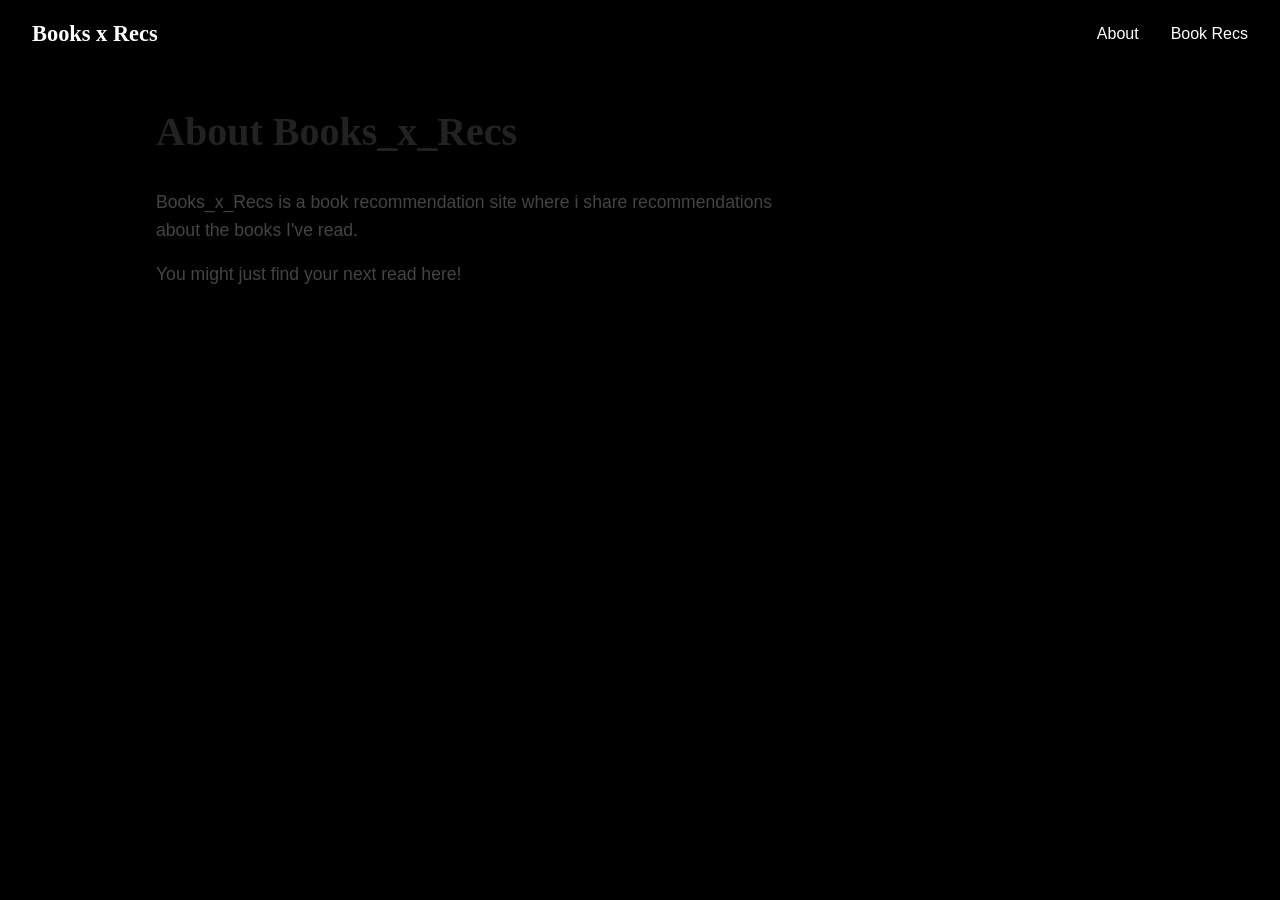
==== about.html @ 3a2ebf0c "updated nav bar + about and index page changes" ====
<!DOCTYPE html>
<html lang="en">
<head>
    <meta charset="UTF-8">
    <meta name="viewport" content="width=device-width, initial-scale=1.0">
    <title>Books x Recs - About</title>
    <link rel="stylesheet" href="css/stylesheet.css">
</head>
<body>
    <nav>
        <a href="index.html" class="logo">Books x Recs</a>
        <ul>
            <li><a href="about.html">About</a></li>
            <li><a href="bookRecs.html">Book Recs</a></li>
        </ul>
    </nav>
<section class="about container">
    <h1>About Books_x_Recs</h1>
    <p>Books_x_Recs is a book recommendation site where i share recommendations about the books I've read. </p>
    <p>You might just find your next read here!</p>
</section>
---- css/stylesheet.css ----
/* refresh/reset */
* {
  margin: 0;
  padding: 0;
  box-sizing: border-box;
}

/* resposivity= */
html, body {
  overflow-x: hidden;
  max-width: 100%;
}

img {
  max-width: 100%;
  height: auto;
  display: block;
}

/* Body */
body {
  font-family: 'Helvetica Neue', Arial, sans-serif;
  line-height: 1.6;
  color: #222;
  background-color: #000000;
}

/* Navigation Bar */
nav {
  position: sticky;
  top: 0;
  background-color: #000000;
  box-shadow: 0 2px 4px rgba(0, 0, 0, 0.2);
  z-index: 100;
  display: flex;
  justify-content: space-between;
  align-items: center;
  padding: 1rem 2rem;
}

.logo {
  color: #fff;
  font-size: 1.4rem;
  font-weight: 700;
  text-decoration: none;
  font-family: Georgia, 'Times New Roman', serif;
}

nav ul {
  list-style: none;
  display: flex;
  flex-wrap: wrap;
  gap: 1rem 2rem;
}

nav a {
  text-decoration: none;
  color: #fff;
  font-weight: 500;
}

nav a:hover {
  color: #d99a4e;
}

/* home page heading */
.hero {
  text-align: center;
  padding: 6rem 1rem;
}

.hero h1 {
  font-size: 3.5rem;
  margin-bottom: 0.5rem;
  font-family: Georgia, 'Times New Roman', serif;
}

.hero p {
  font-size: 1.2rem;
  color: #666;
}

/* container */
.container {
  max-width: 1000px;
  margin: 0 auto;
  padding: 2rem 1rem;
}
/* about page */
.about h1 {
  font-size: 2.5rem;
  font-family: Georgia, 'Times New Roman', serif;
  margin-bottom: 1.5rem;
}

.about p {
  font-size: 1.1rem;
  color: #444;
  margin-bottom: 1rem;
  max-width: 650px;
}

/*home page*/
.book-row h2 {
  font-family: Georgia, 'Times New Roman', serif;
  font-size: 1.8rem;
  margin-bottom: 1.5rem;
}

.book-list {
  display: flex;
  flex-direction: column;   /* cards now stack vertically since each one is wide */
  gap: 1.5rem;
}

.book-card {
  background-color: #ece8e1;
  border-radius: 16px;       /* rounded rectangle */
  padding: 1rem 1.5rem;
  text-decoration: none;
  color: #222;
  display: flex;
  flex-direction: row;       /* horizontal layout */
  align-items: center;
  gap: 1.5rem;
  box-shadow: 0 2px 6px rgba(0, 0, 0, 0.08);
  transition: transform 0.15s ease;
  max-width: 600px;
}

.book-card:hover {
  transform: translateY(-4px);
}

.book-cover-block {
  flex: 0 0 auto;
  text-align: center;
  width: 100px;
}

.book-cover-block img {
  width: 100%;
  border-radius: 6px;
  margin-bottom: 0.5rem;
}

.book-cover-block .book-title {
  font-size: 0.85rem;
  font-weight: 600;
  line-height: 1.3;
}

.book-info {
  flex: 1;
}

.book-info .rating {
  font-weight: 700;
  color: #b5651d;
  font-size: 1.1rem;
  margin-bottom: 0.4rem;
}

.book-info .book-blurb {
  font-size: 0.9rem;
  color: #555;
  line-height: 1.4;
}

/* coming soon */
.coming-soon {
  text-align: center;
  padding: 8rem 1rem;
}

.coming-soon h1 {
  font-size: 3rem;
  font-family: Georgia, 'Times New Roman', serif;
  margin-bottom: 1rem;
}

.coming-soon p {
  font-size: 1.2rem;
  color: #666;
}

/* responsivity - mobile */
@media (max-width: 600px) {
  .hero h1 {
    font-size: 2.2rem;
  }

  .hero p {
    font-size: 1rem;
  }

  .hero {
    padding: 3rem 1rem;
  }

  nav ul {
    gap: 1rem;
  }
}
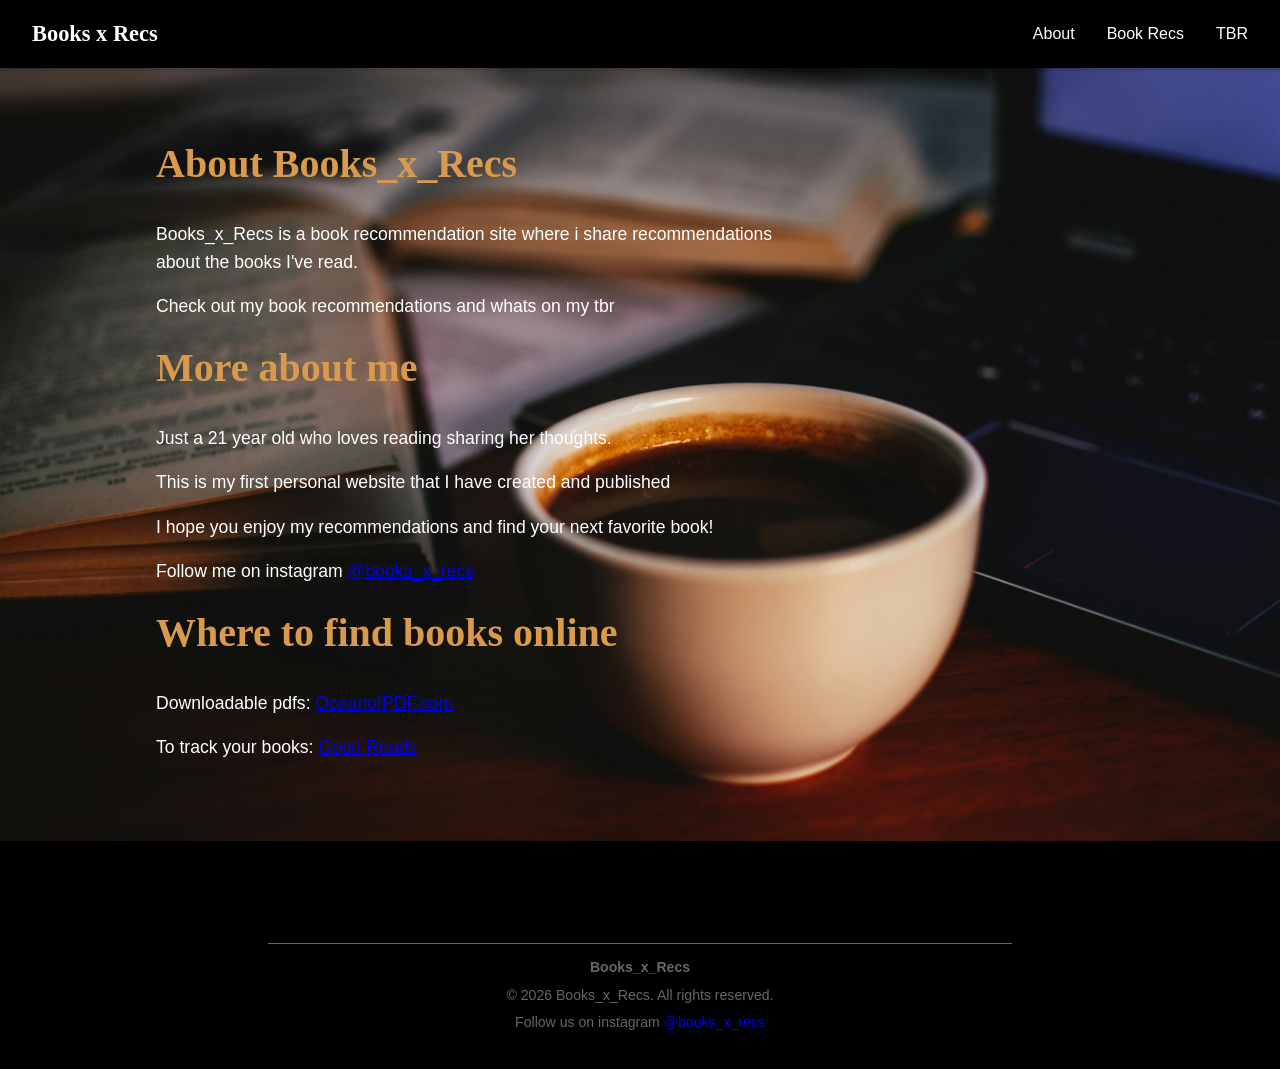
==== commit a4d5e418: "index + abouts updated" ====
--- a/about.html
+++ b/about.html
@@ -12,10 +12,29 @@
         <ul>
             <li><a href="about.html">About</a></li>
             <li><a href="bookRecs.html">Book Recs</a></li>
+            <li><a href="tbr.html">TBR</a></li>
         </ul>
     </nav>
-<section class="about container">
+<section class="about">
+    <div class="container">
     <h1>About Books_x_Recs</h1>
     <p>Books_x_Recs is a book recommendation site where i share recommendations about the books I've read. </p>
-    <p>You might just find your next read here!</p>
-</section>
+    <p>Check out my book recommendations and whats on my tbr</p>
+    <h1>More about me</h1>
+    <p> Just a 21 year old who loves reading sharing her thoughts. </p>
+    <p> This is my first personal website that I have created and published</p>
+    <p> I hope you enjoy my recommendations and find your next favorite book!</p>
+    <p> Follow me on instagram <a href="https://www.instagram.com/books_x_recs" target="_blank" rel="noopener noreferrer">@books_x_recs</a></p>
+    <h1>Where to find books online</h1>
+    <p>Downloadable pdfs: <a href="https://oceanofpdf.com" target="_blank" rel="noopener noreferrer">OceanofPDF.com</a></p>
+    <p>To track your books: <a href="https://www.goodreads.com" target="_blank" rel="noopener noreferrer">Good Reads</a></p>
+    </section>
+
+ <!-- Footer -->
+  <footer class="footer">
+    <div class="footer-divider"></div>
+    <p><strong class="footer-brand">Books_x_Recs</strong></p>
+    <p>© 2026 Books_x_Recs. All rights reserved.</p>
+    <p> Follow us on instagram <a href="https://www.instagram.com/books_x_recs" target="_blank" rel="noopener noreferrer">@books_x_recs</a></p>
+  </footer>
+   
--- a/css/stylesheet.css
+++ b/css/stylesheet.css
@@ -67,17 +67,20 @@
 .hero {
   text-align: center;
   padding: 6rem 1rem;
+  background-image: url('../images/image_hero2.jpg');
+  background-size: cover;
 }
 
 .hero h1 {
   font-size: 3.5rem;
   margin-bottom: 0.5rem;
   font-family: Georgia, 'Times New Roman', serif;
+  color: #d99a4e;
 }
 
 .hero p {
   font-size: 1.2rem;
-  color: #666;
+  color: #fff;
 }
 
 /* container */
@@ -87,15 +90,24 @@
   padding: 2rem 1rem;
 }
 /* about page */
+.about{
+  background-image: url('../images/about2.jpg');
+  background-size: cover;
+  padding: 2rem 1rem;
+  background-repeat: no-repeat;
+
+  
+}
 .about h1 {
   font-size: 2.5rem;
   font-family: Georgia, 'Times New Roman', serif;
   margin-bottom: 1.5rem;
+  color: #d99a4e;
 }
 
 .about p {
   font-size: 1.1rem;
-  color: #444;
+  color: #fff;
   margin-bottom: 1rem;
   max-width: 650px;
 }
@@ -105,6 +117,7 @@
   font-family: Georgia, 'Times New Roman', serif;
   font-size: 1.8rem;
   margin-bottom: 1.5rem;
+  color: #d99a4e;
 }
 
 .book-list {
@@ -114,7 +127,7 @@
 }
 
 .book-card {
-  background-color: #ece8e1;
+  background-color: #f4e4d4;
   border-radius: 16px;       /* rounded rectangle */
   padding: 1rem 1.5rem;
   text-decoration: none;
@@ -183,7 +196,40 @@
   font-size: 1.2rem;
   color: #666;
 }
-
+ /* Footer  */
+
+.footer {
+  background: #000;
+  color: #666;
+  text-align: center;
+  padding: 30px 20px;
+  margin-top: 60px;
+  font-size: 0.88rem;
+  width: 100%;
+  box-sizing: border-box;
+}
+
+.footer p {
+  margin: 5px 0;
+}
+
+.footer a {
+  text-decoration: none;
+}
+
+.footer a:hover {
+  text-decoration: underline;
+}
+
+/* Footer brand name */
+.footer-brand {
+  color: var(--white);
+}
+.footer-divider {
+  border-top: 1px solid #666;
+  margin: 12px auto;
+  width: 60%;
+}
 /* responsivity - mobile */
 @media (max-width: 600px) {
   .hero h1 {
@@ -201,4 +247,5 @@
   nav ul {
     gap: 1rem;
   }
+
 }
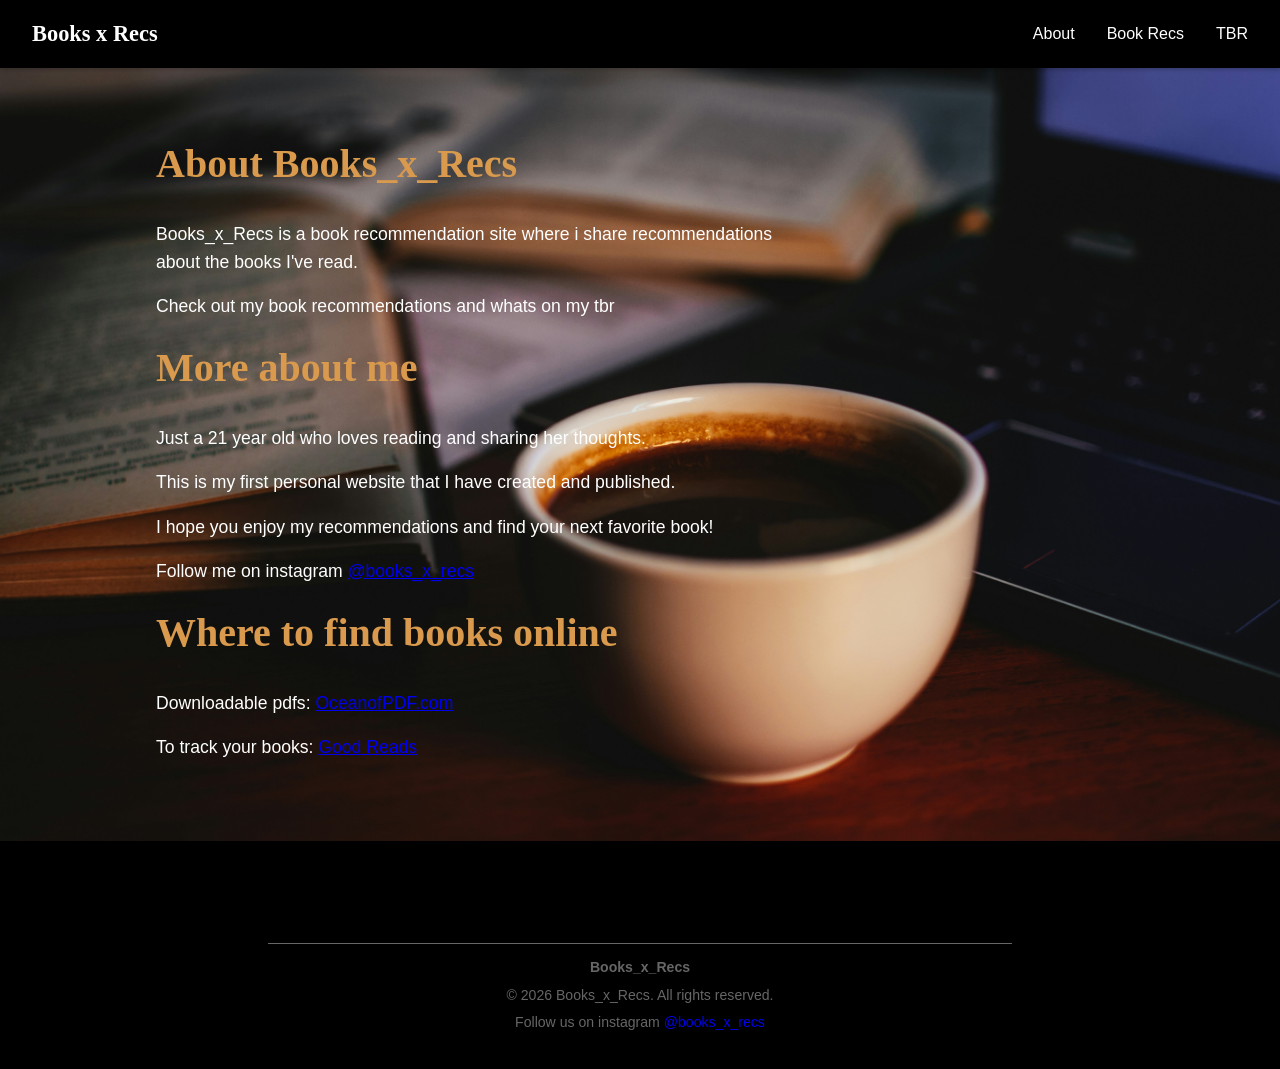
==== commit 0be0b4fe: "book recs added and 2 book reviews added to romance section" ====
--- a/about.html
+++ b/about.html
@@ -9,7 +9,8 @@
 <body>
     <nav>
         <a href="index.html" class="logo">Books x Recs</a>
-        <ul>
+            <button class="menu-toggle">☰</button>
+        <ul class="nav-links">
             <li><a href="about.html">About</a></li>
             <li><a href="bookRecs.html">Book Recs</a></li>
             <li><a href="tbr.html">TBR</a></li>
@@ -21,8 +22,8 @@
     <p>Books_x_Recs is a book recommendation site where i share recommendations about the books I've read. </p>
     <p>Check out my book recommendations and whats on my tbr</p>
     <h1>More about me</h1>
-    <p> Just a 21 year old who loves reading sharing her thoughts. </p>
-    <p> This is my first personal website that I have created and published</p>
+    <p> Just a 21 year old who loves reading and sharing her thoughts. </p>
+    <p> This is my first personal website that I have created and published.</p>
     <p> I hope you enjoy my recommendations and find your next favorite book!</p>
     <p> Follow me on instagram <a href="https://www.instagram.com/books_x_recs" target="_blank" rel="noopener noreferrer">@books_x_recs</a></p>
     <h1>Where to find books online</h1>
@@ -37,4 +38,4 @@
     <p>© 2026 Books_x_Recs. All rights reserved.</p>
     <p> Follow us on instagram <a href="https://www.instagram.com/books_x_recs" target="_blank" rel="noopener noreferrer">@books_x_recs</a></p>
   </footer>
-   +<script src="menu.js"></script>
--- a/css/stylesheet.css
+++ b/css/stylesheet.css
@@ -118,6 +118,9 @@
   font-size: 1.8rem;
   margin-bottom: 1.5rem;
   color: #d99a4e;
+}
+.book-row h3{
+  color: #fff;
 }
 
 .book-list {
@@ -230,6 +233,273 @@
   margin: 12px auto;
   width: 60%;
 }
+.menu-toggle {
+    display: none;
+}
+
+nav {
+    display: flex;
+    justify-content: space-between;
+    align-items: center;
+}
+/* ── Book Recs Page ── */
+.recs-hero {
+  text-align: center;
+  padding: 4rem 1rem 2rem;
+  background-color: #000;
+  background-image: url('../images/bookReview1.jpg');
+  background-size: cover;
+  background-position: center;
+  height: 350px;
+}
+
+.recs-hero h1 {
+  font-family: Georgia, 'Times New Roman', serif;
+  font-size: 3rem;
+  color: #d99a4e;
+  margin-bottom: 0.5rem;
+}
+
+.recs-hero p {
+  color: #fff;
+  font-size: 1.1rem;
+}
+
+.recs-container {
+  padding-top: 2rem;
+}
+
+.category-block {
+  margin-bottom: 3rem;
+}
+
+.category-title {
+  font-family: Georgia, 'Times New Roman', serif;
+  font-size: 1.6rem;
+  color: #d99a4e;
+  border-bottom: 1px solid #333;
+  padding-bottom: 0.5rem;
+  margin-bottom: 1.5rem;
+}
+
+.trope-tag {
+  font-style: italic;
+  color: #b5651d !important;
+  font-size: 0.85rem !important;
+}
+
+
+/* ── Individual Book Page ── */
+.book-page {
+  padding-top: 3rem;
+  padding-bottom: 3rem;
+  color: #fff;
+}
+
+.book-page-header {
+  display: flex;
+  flex-direction: row;
+  gap: 2rem;
+  align-items: flex-start;
+  margin-bottom: 3rem;
+}
+
+.book-page-cover {
+  width: 140px;
+  border-radius: 8px;
+  flex-shrink: 0;
+  box-shadow: 0 4px 16px rgba(0,0,0,0.4);
+}
+
+.book-page-meta {
+  display: flex;
+  flex-direction: column;
+  gap: 0.5rem;
+}
+
+.book-page-title {
+  font-family: Georgia, 'Times New Roman', serif;
+  font-size: 2rem;
+  color: #d99a4e;
+}
+
+.book-page-author {
+  font-size: 1rem;
+  color: #ccc;
+}
+
+.book-page-rating {
+  font-size: 1.2rem;
+  font-weight: 700;
+  color: #b5651d;
+}
+
+.book-page-tropes {
+  font-style: italic;
+  font-size: 0.9rem;
+  color: #aaa;
+}
+
+/* Review section */
+.book-review-section {
+  margin-bottom: 3rem;
+}
+
+.section-heading {
+  font-family: Georgia, 'Times New Roman', serif;
+  font-size: 1.4rem;
+  color: #d99a4e;
+  margin-bottom: 1rem;
+  border-bottom: 1px solid #333;
+  padding-bottom: 0.4rem;
+}
+
+.book-review-section p {
+  color: #ddd;
+  font-size: 0.97rem;
+  line-height: 1.8;
+  margin-bottom: 1rem;
+}
+
+.review-verdict {
+  font-style: italic;
+  color: #b5651d !important;
+  font-weight: 600;
+}
+
+/* Comments section */
+.comments-section {
+  margin-bottom: 3rem;
+}
+
+.comments-subtext {
+  color: #aaa;
+  font-size: 0.9rem;
+  margin-bottom: 1.2rem;
+}
+
+.comment-form {
+  display: flex;
+  flex-direction: column;
+  gap: 0.75rem;
+  margin-bottom: 2rem;
+}
+
+.comment-input,
+.comment-textarea {
+  background-color: #1a1a1a;
+  border: 1px solid #444;
+  border-radius: 8px;
+  padding: 0.75rem 1rem;
+  color: #fff;
+  font-family: 'Helvetica Neue', Arial, sans-serif;
+  font-size: 0.95rem;
+  width: 100%;
+  resize: vertical;
+}
+
+.comment-input::placeholder,
+.comment-textarea::placeholder {
+  color: #666;
+}
+
+.comment-input:focus,
+.comment-textarea:focus {
+  outline: none;
+  border-color: #d99a4e;
+}
+
+.comment-btn {
+  align-self: flex-start;
+  background-color: #d99a4e;
+  color: #000;
+  border: none;
+  border-radius: 8px;
+  padding: 0.6rem 1.6rem;
+  font-weight: 700;
+  font-size: 0.95rem;
+  cursor: pointer;
+  transition: background-color 0.15s ease;
+}
+
+.comment-btn:hover {
+  background-color: #b5651d;
+  color: #fff;
+}
+
+.comment-card {
+  background-color: #1a1a1a;
+  border: 1px solid #2a2a2a;
+  border-radius: 10px;
+  padding: 1rem 1.2rem;
+  margin-bottom: 1rem;
+}
+
+.comment-author {
+  font-weight: 700;
+  color: #d99a4e;
+  font-size: 0.9rem;
+  margin-bottom: 0.4rem;
+}
+
+.comment-body {
+  color: #ccc;
+  font-size: 0.92rem;
+  line-height: 1.6;
+}
+
+/* Back link */
+.back-link-wrap {
+  margin-top: 1rem;
+}
+
+.back-link {
+  color: #d99a4e;
+  text-decoration: none;
+  font-size: 0.9rem;
+  font-weight: 600;
+}
+
+.back-link:hover {
+  text-decoration: underline;
+}
+
+/* ── Star Rating ── */
+.star-rating-wrap {
+  display: flex;
+  flex-direction: column;
+  gap: 0.3rem;
+}
+
+.star-label {
+  color: #aaa;
+  font-size: 0.88rem;
+}
+
+.stars {
+  display: flex;
+  gap: 0.2rem;
+}
+
+.star {
+  font-size: 1.8rem;
+  color: #444;
+  cursor: pointer;
+  transition: color 0.1s ease;
+  user-select: none;
+}
+
+.star.active {
+  color: #d99a4e;
+}
+
+.comment-stars {
+  color: #d99a4e;
+  font-size: 1rem;
+  margin-bottom: 0.3rem;
+  letter-spacing: 0.05rem;
+}
+
 /* responsivity - mobile */
 @media (max-width: 600px) {
   .hero h1 {
@@ -243,9 +513,48 @@
   .hero {
     padding: 3rem 1rem;
   }
-
-  nav ul {
-    gap: 1rem;
+  .book-page-header {
+    flex-direction: column;
+    align-items: center;
+    text-align: center;
   }
 
+  .book-page-title {
+    font-size: 1.5rem;
+  }
+  .menu-toggle {
+        display: block;
+        font-size: 1.5rem;
+        background: none;
+        border: none;
+        cursor: pointer;
+        z-index: 1001;
+        color: #fff;
+    }
+
+
+    .nav-links {
+        position: fixed;
+        top: 0;
+        right: -100%; 
+
+        width: 70%;
+        height: 100vh;
+
+        background: black;
+
+        display: flex;
+        flex-direction: column;
+        gap: 2rem;
+
+        padding: 6rem 2rem;
+
+        transition: 0.3s ease;
+        z-index: 1000;
+    }
+
+
+    .nav-links.active {
+        right: 0; /* slides in */
+    }
 }
